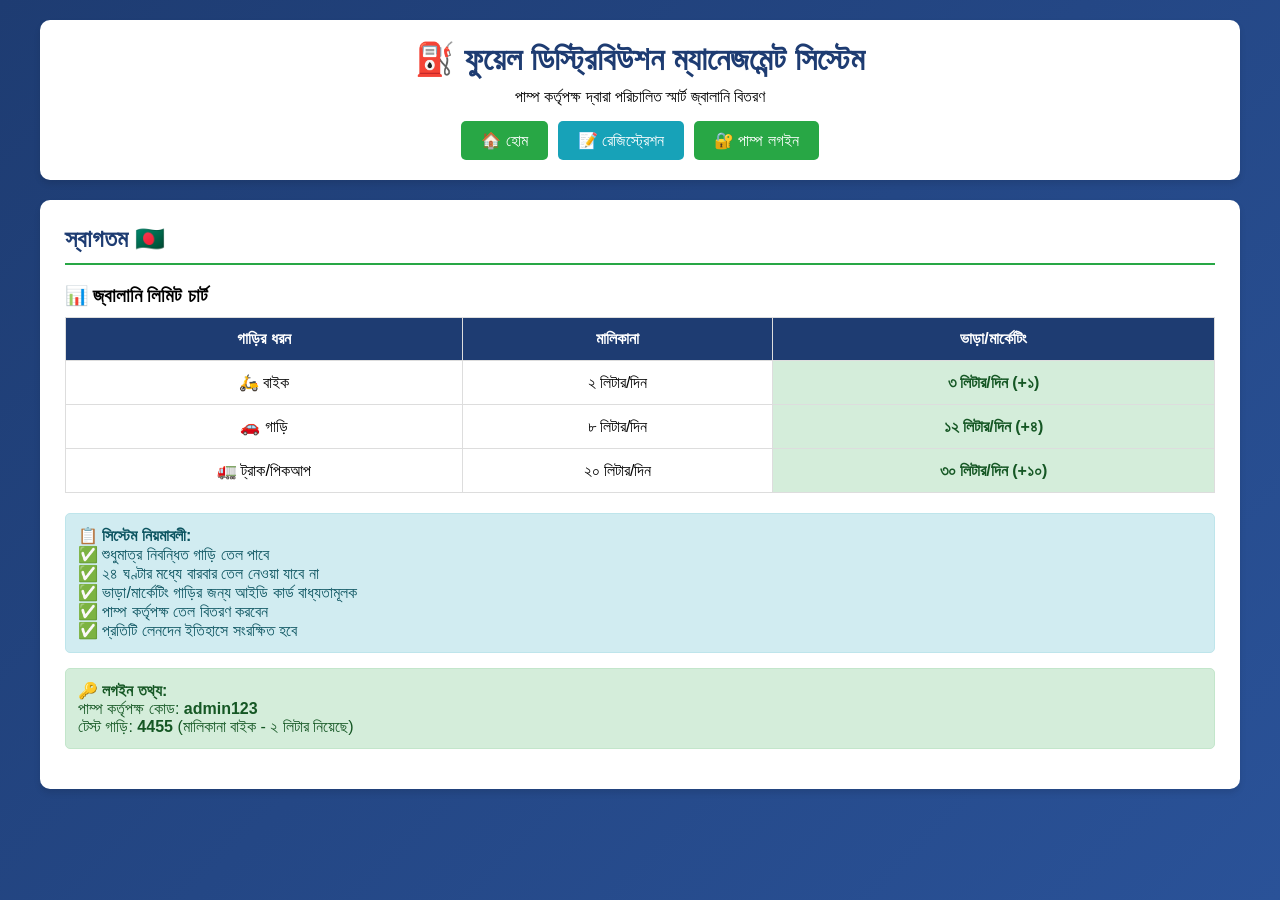
==== index.html @ 6de4d455 "Rename Index.html to index.html" ====
<!DOCTYPE html>
<html lang="bn">
<head>
    <meta charset="UTF-8">
    <meta name="viewport" content="width=device-width, initial-scale=1.0">
    <title>FDMS | ফুয়েল ডিস্ট্রিবিউশন</title>
    <link rel="stylesheet" href="style.css">
</head>
<body>
    <div class="container">
        <div class="header">
            <h1>⛽ ফুয়েল ডিস্ট্রিবিউশন ম্যানেজমেন্ট সিস্টেম</h1>
            <p>পাম্প কর্তৃপক্ষ দ্বারা পরিচালিত স্মার্ট জ্বালানি বিতরণ</p>
            <div class="nav-buttons">
                <a href="index.html" class="btn-primary">🏠 হোম</a>
                <a href="register.html" class="btn-info">📝 রেজিস্ট্রেশন</a>
                <a href="login.html" class="btn-primary">🔐 পাম্প লগইন</a>
            </div>
        </div>

        <div class="card">
            <h2>স্বাগতম 🇧🇩</h2>
            
            <div class="fuel-limit-table">
                <h3>📊 জ্বালানি লিমিট চার্ট</h3>
                <table class="limit-table">
                    <thead>
                        <tr><th>গাড়ির ধরন</th><th>মালিকানা</th><th>ভাড়া/মার্কেটিং</th></tr>
                    </thead>
                    <tbody>
                        <tr><td>🛵 বাইক</td><td>২ লিটার/দিন</td><td class="highlight">৩ লিটার/দিন (+১)</td></tr>
                        <tr><td>🚗 গাড়ি</td><td>৮ লিটার/দিন</td><td class="highlight">১২ লিটার/দিন (+৪)</td></tr>
                        <tr><td>🚛 ট্রাক/পিকআপ</td><td>২০ লিটার/দিন</td><td class="highlight">৩০ লিটার/দিন (+১০)</td></tr>
                    </tbody>
                </table>
            </div>

            <div class="alert alert-info">
                <strong>📋 সিস্টেম নিয়মাবলী:</strong><br>
                ✅ শুধুমাত্র নিবন্ধিত গাড়ি তেল পাবে<br>
                ✅ ২৪ ঘণ্টার মধ্যে বারবার তেল নেওয়া যাবে না<br>
                ✅ ভাড়া/মার্কেটিং গাড়ির জন্য আইডি কার্ড বাধ্যতামূলক<br>
                ✅ পাম্প কর্তৃপক্ষ তেল বিতরণ করবেন<br>
                ✅ প্রতিটি লেনদেন ইতিহাসে সংরক্ষিত হবে
            </div>

            <div class="alert alert-success">
                <strong>🔑 লগইন তথ্য:</strong><br>
                পাম্প কর্তৃপক্ষ কোড: <strong>admin123</strong><br>
                টেস্ট গাড়ি: <strong>4455</strong> (মালিকানা বাইক - ২ লিটার নিয়েছে)
            </div>
        </div>
    </div>
    <script src="script.js"></script>
</body>
</html>
---- style.css ----
* {
    margin: 0;
    padding: 0;
    box-sizing: border-box;
}

body {
    font-family: 'Segoe UI', Tahoma, Geneva, Verdana, sans-serif;
    background: linear-gradient(135deg, #1e3c72 0%, #2a5298 100%);
    min-height: 100vh;
    padding: 20px;
}

.container {
    max-width: 1200px;
    margin: 0 auto;
}

.header {
    background: white;
    padding: 20px;
    border-radius: 10px;
    margin-bottom: 20px;
    text-align: center;
    box-shadow: 0 4px 6px rgba(0,0,0,0.1);
}

.header h1 {
    color: #1e3c72;
    margin-bottom: 10px;
}

.nav-buttons {
    display: flex;
    gap: 10px;
    justify-content: center;
    margin-top: 15px;
    flex-wrap: wrap;
}

button, .btn-primary, .btn-info, .btn-danger {
    padding: 10px 20px;
    border: none;
    border-radius: 5px;
    cursor: pointer;
    font-size: 16px;
    transition: all 0.3s;
    text-decoration: none;
    display: inline-block;
}

.btn-primary {
    background: #28a745;
    color: white;
}

.btn-primary:hover {
    background: #218838;
    transform: translateY(-2px);
}

.btn-danger {
    background: #dc3545;
    color: white;
}

.btn-danger:hover {
    background: #c82333;
}

.btn-info {
    background: #17a2b8;
    color: white;
}

.card {
    background: white;
    border-radius: 10px;
    padding: 25px;
    margin-bottom: 20px;
    box-shadow: 0 4px 6px rgba(0,0,0,0.1);
    animation: fadeIn 0.3s;
}

@keyframes fadeIn {
    from { opacity: 0; transform: translateY(-10px); }
    to { opacity: 1; transform: translateY(0); }
}

.card h2 {
    color: #1e3c72;
    margin-bottom: 20px;
    border-bottom: 2px solid #28a745;
    padding-bottom: 10px;
}

.form-group {
    margin-bottom: 15px;
}

label {
    display: block;
    margin-bottom: 5px;
    color: #555;
    font-weight: bold;
}

input, select {
    width: 100%;
    padding: 10px;
    border: 1px solid #ddd;
    border-radius: 5px;
    font-size: 14px;
}

.alert {
    padding: 12px;
    border-radius: 5px;
    margin-bottom: 15px;
}

.alert-success {
    background: #d4edda;
    color: #155724;
    border: 1px solid #c3e6cb;
}

.alert-error {
    background: #f8d7da;
    color: #721c24;
    border: 1px solid #f5c6cb;
}

.alert-warning {
    background: #fff3cd;
    color: #856404;
    border: 1px solid #ffeeba;
}

.alert-info {
    background: #d1ecf1;
    color: #0c5460;
    border: 1px solid #bee5eb;
}

.dashboard-info {
    display: grid;
    grid-template-columns: repeat(auto-fit, minmax(280px, 1fr));
    gap: 15px;
    margin-bottom: 20px;
}

.info-box {
    background: #f8f9fa;
    padding: 15px;
    border-radius: 8px;
    border-left: 4px solid #28a745;
}

.hidden {
    display: none;
}

.transaction-item {
    background: #f8f9fa;
    padding: 15px;
    margin-bottom: 10px;
    border-radius: 8px;
    border-left: 4px solid #28a745;
    transition: all 0.3s;
}

.transaction-item:hover {
    transform: translateX(5px);
    box-shadow: 0 2px 5px rgba(0,0,0,0.1);
}

.fuel-limit-table {
    margin-bottom: 20px;
}

.limit-table {
    width: 100%;
    border-collapse: collapse;
    margin-top: 10px;
}

.limit-table th, .limit-table td {
    padding: 12px;
    text-align: center;
    border: 1px solid #ddd;
}

.limit-table th {
    background: #1e3c72;
    color: white;
}

.limit-table td.highlight {
    background: #d4edda;
    color: #155724;
    font-weight: bold;
}

.status-badge {
    display: inline-block;
    padding: 5px 10px;
    border-radius: 5px;
    font-size: 14px;
    font-weight: bold;
}

.status-allowed {
    background: #28a745;
    color: white;
}

.status-blocked {
    background: #dc3545;
    color: white;
}

@media (max-width: 768px) {
    .dashboard-info {
        grid-template-columns: 1fr;
    }
    
    .nav-buttons a, .nav-buttons button {
        width: 100%;
    }
    
    .limit-table {
        font-size: 12px;
    }
    
    .limit-table th, .limit-table td {
        padding: 8px;
    }
}
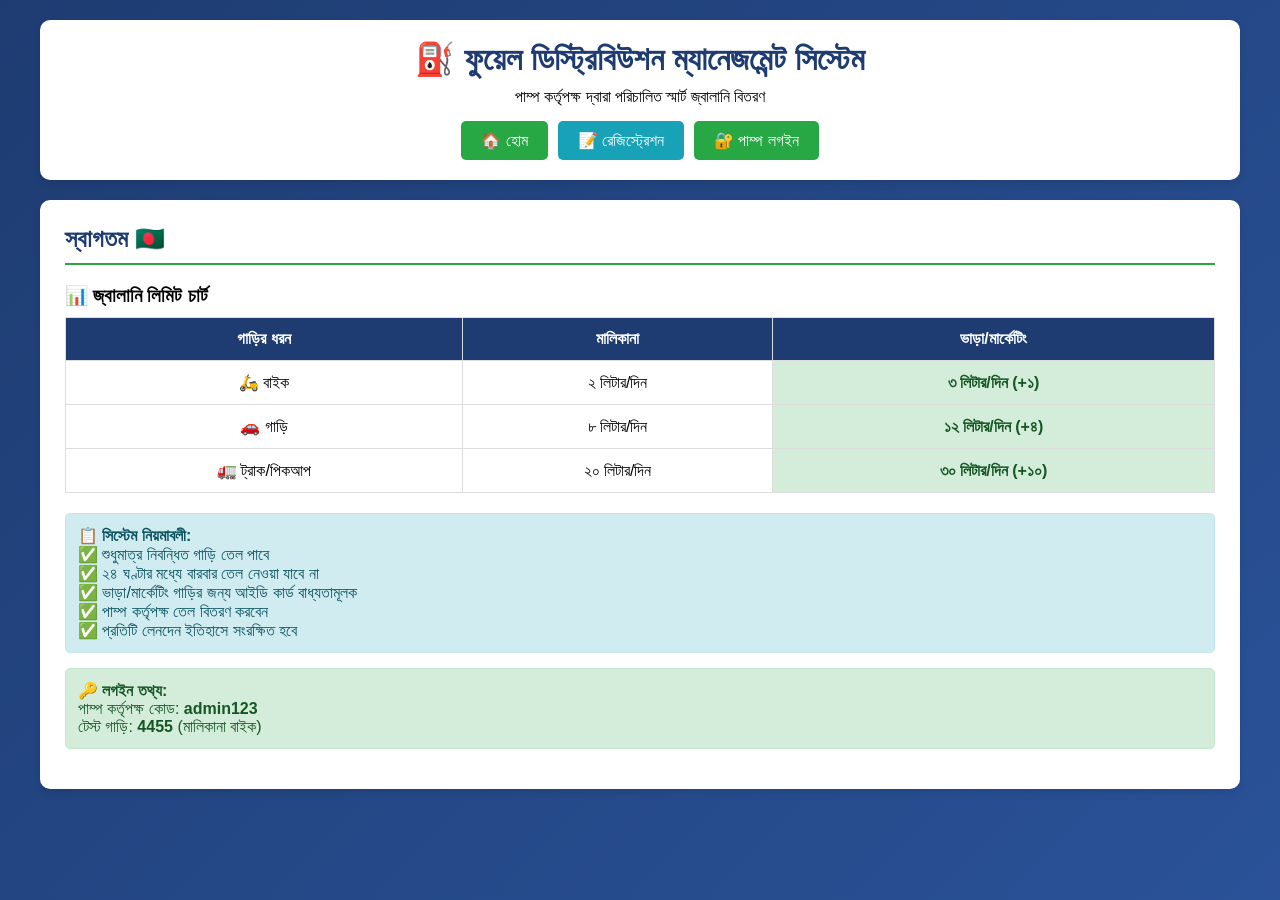
==== commit fc467376: "Update index.html" ====
--- a/index.html
+++ b/index.html
@@ -3,8 +3,285 @@
 <head>
     <meta charset="UTF-8">
     <meta name="viewport" content="width=device-width, initial-scale=1.0">
-    <title>FDMS | ফুয়েল ডিস্ট্রিবিউশন</title>
-    <link rel="stylesheet" href="style.css">
+    <title>FDMS | ফুয়েল ডিস্ট্রিবিউশন ম্যানেজমেন্ট সিস্টেম</title>
+    <style>
+        * {
+            margin: 0;
+            padding: 0;
+            box-sizing: border-box;
+        }
+
+        body {
+            font-family: 'Segoe UI', Tahoma, Geneva, Verdana, sans-serif;
+            background: linear-gradient(135deg, #1e3c72 0%, #2a5298 100%);
+            min-height: 100vh;
+            padding: 20px;
+        }
+
+        .container {
+            max-width: 1200px;
+            margin: 0 auto;
+        }
+
+        .header {
+            background: white;
+            padding: 20px;
+            border-radius: 10px;
+            margin-bottom: 20px;
+            text-align: center;
+            box-shadow: 0 4px 6px rgba(0,0,0,0.1);
+        }
+
+        .header h1 {
+            color: #1e3c72;
+            margin-bottom: 10px;
+        }
+
+        .nav-buttons {
+            display: flex;
+            gap: 10px;
+            justify-content: center;
+            margin-top: 15px;
+            flex-wrap: wrap;
+        }
+
+        button, .btn-primary, .btn-info, .btn-danger, .btn-warning {
+            padding: 10px 20px;
+            border: none;
+            border-radius: 5px;
+            cursor: pointer;
+            font-size: 16px;
+            transition: all 0.3s;
+            text-decoration: none;
+            display: inline-block;
+        }
+
+        .btn-primary {
+            background: #28a745;
+            color: white;
+        }
+
+        .btn-primary:hover {
+            background: #218838;
+            transform: translateY(-2px);
+        }
+
+        .btn-danger {
+            background: #dc3545;
+            color: white;
+        }
+
+        .btn-danger:hover {
+            background: #c82333;
+        }
+
+        .btn-info {
+            background: #17a2b8;
+            color: white;
+        }
+
+        .btn-warning {
+            background: #ffc107;
+            color: #333;
+        }
+
+        .btn-warning:hover {
+            background: #e0a800;
+        }
+
+        .card {
+            background: white;
+            border-radius: 10px;
+            padding: 25px;
+            margin-bottom: 20px;
+            box-shadow: 0 4px 6px rgba(0,0,0,0.1);
+            animation: fadeIn 0.3s;
+        }
+
+        @keyframes fadeIn {
+            from { opacity: 0; transform: translateY(-10px); }
+            to { opacity: 1; transform: translateY(0); }
+        }
+
+        .card h2 {
+            color: #1e3c72;
+            margin-bottom: 20px;
+            border-bottom: 2px solid #28a745;
+            padding-bottom: 10px;
+        }
+
+        .form-group {
+            margin-bottom: 15px;
+        }
+
+        label {
+            display: block;
+            margin-bottom: 5px;
+            color: #555;
+            font-weight: bold;
+        }
+
+        input, select {
+            width: 100%;
+            padding: 10px;
+            border: 1px solid #ddd;
+            border-radius: 5px;
+            font-size: 14px;
+        }
+
+        .alert {
+            padding: 12px;
+            border-radius: 5px;
+            margin-bottom: 15px;
+        }
+
+        .alert-success {
+            background: #d4edda;
+            color: #155724;
+            border: 1px solid #c3e6cb;
+        }
+
+        .alert-error {
+            background: #f8d7da;
+            color: #721c24;
+            border: 1px solid #f5c6cb;
+        }
+
+        .alert-warning {
+            background: #fff3cd;
+            color: #856404;
+            border: 1px solid #ffeeba;
+        }
+
+        .alert-info {
+            background: #d1ecf1;
+            color: #0c5460;
+            border: 1px solid #bee5eb;
+        }
+
+        .dashboard-info {
+            display: grid;
+            grid-template-columns: repeat(auto-fit, minmax(280px, 1fr));
+            gap: 15px;
+            margin-bottom: 20px;
+        }
+
+        .info-box {
+            background: #f8f9fa;
+            padding: 15px;
+            border-radius: 8px;
+            border-left: 4px solid #28a745;
+        }
+
+        .fuel-stock-box {
+            background: linear-gradient(135deg, #1e3c72 0%, #2a5298 100%);
+            color: white;
+            padding: 20px;
+            border-radius: 10px;
+            text-align: center;
+            margin-bottom: 20px;
+        }
+
+        .fuel-stock-box h3 {
+            margin-bottom: 10px;
+        }
+
+        .fuel-stock-amount {
+            font-size: 48px;
+            font-weight: bold;
+            margin: 10px 0;
+        }
+
+        .hidden {
+            display: none;
+        }
+
+        .transaction-item {
+            background: #f8f9fa;
+            padding: 15px;
+            margin-bottom: 10px;
+            border-radius: 8px;
+            border-left: 4px solid #28a745;
+            transition: all 0.3s;
+        }
+
+        .transaction-item:hover {
+            transform: translateX(5px);
+            box-shadow: 0 2px 5px rgba(0,0,0,0.1);
+        }
+
+        .fuel-limit-table {
+            margin-bottom: 20px;
+        }
+
+        .limit-table {
+            width: 100%;
+            border-collapse: collapse;
+            margin-top: 10px;
+        }
+
+        .limit-table th, .limit-table td {
+            padding: 12px;
+            text-align: center;
+            border: 1px solid #ddd;
+        }
+
+        .limit-table th {
+            background: #1e3c72;
+            color: white;
+        }
+
+        .limit-table td.highlight {
+            background: #d4edda;
+            color: #155724;
+            font-weight: bold;
+        }
+
+        .status-badge {
+            display: inline-block;
+            padding: 5px 10px;
+            border-radius: 5px;
+            font-size: 14px;
+            font-weight: bold;
+        }
+
+        .status-allowed {
+            background: #28a745;
+            color: white;
+        }
+
+        .status-blocked {
+            background: #dc3545;
+            color: white;
+        }
+
+        .status-warning {
+            background: #ffc107;
+            color: #333;
+        }
+
+        @media (max-width: 768px) {
+            .dashboard-info {
+                grid-template-columns: 1fr;
+            }
+            
+            .nav-buttons button, .nav-buttons a {
+                width: 100%;
+            }
+            
+            .limit-table {
+                font-size: 12px;
+            }
+            
+            .limit-table th, .limit-table td {
+                padding: 8px;
+            }
+            
+            .fuel-stock-amount {
+                font-size: 32px;
+            }
+        }
+    </style>
 </head>
 <body>
     <div class="container">
@@ -12,13 +289,14 @@
             <h1>⛽ ফুয়েল ডিস্ট্রিবিউশন ম্যানেজমেন্ট সিস্টেম</h1>
             <p>পাম্প কর্তৃপক্ষ দ্বারা পরিচালিত স্মার্ট জ্বালানি বিতরণ</p>
             <div class="nav-buttons">
-                <a href="index.html" class="btn-primary">🏠 হোম</a>
-                <a href="register.html" class="btn-info">📝 রেজিস্ট্রেশন</a>
-                <a href="login.html" class="btn-primary">🔐 পাম্প লগইন</a>
+                <button onclick="showSection('home')" class="btn-primary">🏠 হোম</button>
+                <button onclick="showSection('register')" class="btn-info">📝 রেজিস্ট্রেশন</button>
+                <button onclick="showSection('login')" class="btn-primary">🔐 পাম্প লগইন</button>
             </div>
         </div>
 
-        <div class="card">
+        <!-- হোম সেকশন -->
+        <div id="homeSection" class="card">
             <h2>স্বাগতম 🇧🇩</h2>
             
             <div class="fuel-limit-table">
@@ -47,10 +325,606 @@
             <div class="alert alert-success">
                 <strong>🔑 লগইন তথ্য:</strong><br>
                 পাম্প কর্তৃপক্ষ কোড: <strong>admin123</strong><br>
-                টেস্ট গাড়ি: <strong>4455</strong> (মালিকানা বাইক - ২ লিটার নিয়েছে)
+                টেস্ট গাড়ি: <strong>4455</strong> (মালিকানা বাইক)
             </div>
         </div>
+
+        <!-- রেজিস্ট্রেশন সেকশন -->
+        <div id="registerSection" class="card hidden">
+            <h2>📝 নতুন গাড়ি রেজিস্ট্রেশন</h2>
+            <form id="registerForm">
+                <div class="form-group">
+                    <label>পূর্ণ নাম *</label>
+                    <input type="text" id="fullName" required>
+                </div>
+                
+                <div class="form-group">
+                    <label>NID নম্বর *</label>
+                    <input type="text" id="nid" required>
+                </div>
+                
+                <div class="form-group">
+                    <label>গাড়ির নম্বর *</label>
+                    <input type="text" id="vehicleNo" required placeholder="যেমন: 4455 বা ঢাকা-১১-১২৩৪">
+                </div>
+                
+                <div class="form-group">
+                    <label>গাড়ির ধরন *</label>
+                    <select id="vehicleType" required>
+                        <option value="">-- সিলেক্ট করুন --</option>
+                        <option value="bike">🛵 বাইক</option>
+                        <option value="car">🚗 গাড়ি</option>
+                        <option value="truck">🚛 ট্রাক/পিকআপ</option>
+                    </select>
+                </div>
+                
+                <div class="form-group">
+                    <label>গাড়ির মালিকানা ধরন *</label>
+                    <select id="ownershipType" required onchange="toggleIdCardUpload()">
+                        <option value="">-- সিলেক্ট করুন --</option>
+                        <option value="private">🏠 মালিকানা গাড়ি</option>
+                        <option value="rental_marketing">🚕 ভাড়া/মার্কেটিং গাড়ি</option>
+                    </select>
+                </div>
+                
+                <div id="idCardSection" class="hidden">
+                    <div class="form-group">
+                        <label>🆔 চাকরি আইডি কার্ড নম্বর *</label>
+                        <input type="text" id="idCardNumber" placeholder="যেমন: RID-123456">
+                    </div>
+                    <div class="form-group">
+                        <label>🏢 কোম্পানির নাম *</label>
+                        <input type="text" id="companyName" placeholder="যেমন: Uber, Pathao, Foodpanda">
+                    </div>
+                </div>
+                
+                <div class="form-group">
+                    <label>📞 মোবাইল নম্বর *</label>
+                    <input type="tel" id="mobile" required>
+                </div>
+                
+                <button type="submit" class="btn-primary">✅ রেজিস্ট্রেশন করুন</button>
+            </form>
+            <div id="registerMessage"></div>
+        </div>
+
+        <!-- লগইন সেকশন -->
+        <div id="loginSection" class="card hidden">
+            <h2>🔐 পাম্প কর্তৃপক্ষ লগইন</h2>
+            
+            <div class="form-group">
+                <label>পাম্প কোড</label>
+                <input type="password" id="adminCode" placeholder="পাম্প কোড লিখুন">
+            </div>
+            
+            <button onclick="handleLogin()" class="btn-primary">🔓 লগইন করুন</button>
+            <div id="loginMessage"></div>
+            
+            <div class="alert alert-info" style="margin-top: 20px;">
+                <strong>ℹ️ পাম্প কোড:</strong> <strong style="font-size: 20px;">admin123</strong>
+            </div>
+        </div>
+
+        <!-- পাম্প ড্যাশবোর্ড সেকশন -->
+        <div id="dashboardSection" class="card hidden">
+            <h2>👨‍💼 পাম্প কর্তৃপক্ষ ড্যাশবোর্ড</h2>
+            
+            <!-- তেলের স্টক দেখানোর অংশ -->
+            <div class="fuel-stock-box">
+                <h3>⛽ পাম্পে মজুত তেল</h3>
+                <div class="fuel-stock-amount" id="fuelStockAmount">0</div>
+                <p>লিটার</p>
+                <div id="stockWarning"></div>
+            </div>
+            
+            <!-- তেল ইনপুট দেওয়ার অংশ -->
+            <div class="card" style="margin-bottom: 20px;">
+                <h3>➕ পাম্পে তেল যোগ করুন</h3>
+                <div class="form-group">
+                    <label>তেলের পরিমাণ (লিটার):</label>
+                    <input type="number" id="addFuelAmount" placeholder="যেমন: 5000" step="100">
+                    <button onclick="addFuelStock()" class="btn-primary" style="margin-top: 10px; width: 100%;">✅ তেল যোগ করুন</button>
+                </div>
+                <div id="addFuelMessage"></div>
+            </div>
+            
+            <div class="form-group">
+                <label>🔍 গাড়ির নম্বর লিখুন:</label>
+                <input type="text" id="searchVehicle" placeholder="যেমন: 4455">
+                <button onclick="searchVehicle()" class="btn-primary" style="margin-top: 10px; width: 100%;">🔍 সার্চ করুন</button>
+            </div>
+            <div id="vehicleInfo"></div>
+            <div id="fuelRequestResult"></div>
+            
+            <div style="margin-top: 30px;">
+                <h3>📜 সকল লেনদেনের ইতিহাস</h3>
+                <div id="allTransactions" style="max-height: 400px; overflow-y: auto; margin-top: 15px;"></div>
+            </div>
+            
+            <button onclick="logout()" class="btn-danger" style="margin-top: 20px; width: 100%;">🚪 লগআউট</button>
+        </div>
     </div>
-    <script src="script.js"></script>
+
+    <script>
+        // ============ ফুয়েল লিমিট কনফিগারেশন ============
+        const FUEL_LIMITS = {
+            private: {
+                bike: 2,
+                car: 8,
+                truck: 20
+            },
+            rental_marketing: {
+                bike: 3,
+                car: 12,
+                truck: 30
+            }
+        };
+
+        const VEHICLE_NAMES = {
+            bike: 'বাইক',
+            car: 'গাড়ি',
+            truck: 'ট্রাক/পিকআপ'
+        };
+
+        // ============ গ্লোবাল ভেরিয়েবল ============
+        let users = [];
+        let transactions = [];
+        let fuelStock = 0;  // পাম্পের মজুত তেল (০ থেকে শুরু)
+
+        // ============ ডাটা লোড ও সেভ ============
+        function loadData() {
+            const storedUsers = localStorage.getItem('fdms_users_final_v7');
+            const storedTransactions = localStorage.getItem('fdms_transactions_final_v7');
+            const storedFuelStock = localStorage.getItem('fdms_fuel_stock_v7');
+            
+            if (storedUsers) {
+                users = JSON.parse(storedUsers);
+            } else {
+                // ডেমো ইউজার 4455 - এখনো তেল নেয়নি (lastFuelTime = null)
+                users = [{
+                    id: 1,
+                    fullName: 'মোঃ রহিম উদ্দিন',
+                    nid: '1234567890',
+                    vehicleNo: '4455',
+                    vehicleType: 'bike',
+                    ownershipType: 'private',
+                    mobile: '01712345678',
+                    idCardNumber: null,
+                    companyName: null,
+                    registrationDate: new Date().toISOString(),
+                    lastFuelTime: null,  // এখনো তেল নেয়নি
+                    lastFuelAmount: 0,
+                    totalFuelTaken: 0,
+                    isVerified: true
+                }];
+                localStorage.setItem('fdms_users_final_v7', JSON.stringify(users));
+            }
+            
+            if (storedTransactions) {
+                transactions = JSON.parse(storedTransactions);
+            } else {
+                transactions = [];  // খালি ট্রানজেকশন
+                localStorage.setItem('fdms_transactions_final_v7', JSON.stringify(transactions));
+            }
+            
+            if (storedFuelStock) {
+                fuelStock = parseFloat(storedFuelStock);
+            } else {
+                fuelStock = 0; // ০ লিটার থেকে শুরু
+                localStorage.setItem('fdms_fuel_stock_v7', fuelStock);
+            }
+        }
+
+        function saveUsers() {
+            localStorage.setItem('fdms_users_final_v7', JSON.stringify(users));
+        }
+
+        function saveTransactions() {
+            localStorage.setItem('fdms_transactions_final_v7', JSON.stringify(transactions));
+        }
+
+        function saveFuelStock() {
+            localStorage.setItem('fdms_fuel_stock_v7', fuelStock);
+        }
+
+        // ============ স্টক আপডেট ও দেখানো ============
+        function updateFuelStockDisplay() {
+            const stockElement = document.getElementById('fuelStockAmount');
+            const warningElement = document.getElementById('stockWarning');
+            
+            if (stockElement) {
+                stockElement.textContent = fuelStock.toLocaleString();
+            }
+            
+            if (warningElement) {
+                if (fuelStock <= 0) {
+                    warningElement.innerHTML = '<div class="alert alert-danger">⚠️ সতর্কতা: পাম্পে তেল নেই! দয়া করে তেল যোগ করুন।</div>';
+                } else if (fuelStock < 500) {
+                    warningElement.innerHTML = '<div class="alert alert-danger">⚠️ সতর্কতা: তেলের মজুত কমছে! দ্রুত তেল যোগ করুন।</div>';
+                } else if (fuelStock < 1000) {
+                    warningElement.innerHTML = '<div class="alert alert-warning">⚠️ সতর্কতা: তেলের মজুত ১০০০ লিটারের নিচে!</div>';
+                } else {
+                    warningElement.innerHTML = '';
+                }
+            }
+        }
+
+        // ============ তেল যোগ করা ============
+        function addFuelStock() {
+            const addAmount = parseFloat(document.getElementById('addFuelAmount').value);
+            const messageDiv = document.getElementById('addFuelMessage');
+            
+            if (isNaN(addAmount) || addAmount <= 0) {
+                messageDiv.innerHTML = '<div class="alert alert-error">❌ সঠিক পরিমাণ লিখুন! (১ লিটারের বেশি)</div>';
+                setTimeout(() => { messageDiv.innerHTML = ''; }, 2000);
+                return;
+            }
+            
+            fuelStock += addAmount;
+            saveFuelStock();
+            updateFuelStockDisplay();
+            
+            // ট্রানজেকশন হিসেবে সেভ করা
+            const transaction = {
+                id: Date.now(),
+                vehicleNo: 'স্টক',
+                ownerName: 'পাম্প এডমিন',
+                amount: addAmount,
+                dateTime: new Date().toISOString(),
+                operator: 'তেল যোগ করা হয়েছে'
+            };
+            transactions.push(transaction);
+            saveTransactions();
+            
+            messageDiv.innerHTML = `<div class="alert alert-success">✅ ${addAmount} লিটার তেল পাম্পে যোগ করা হয়েছে! মোট মজুত: ${fuelStock.toLocaleString()} লিটার</div>`;
+            document.getElementById('addFuelAmount').value = '';
+            
+            setTimeout(() => { messageDiv.innerHTML = ''; }, 3000);
+            loadAllTransactions();
+        }
+
+        // ============ সেকশন শো করা ============
+        function showSection(section) {
+            document.getElementById('homeSection').classList.add('hidden');
+            document.getElementById('registerSection').classList.add('hidden');
+            document.getElementById('loginSection').classList.add('hidden');
+            document.getElementById('dashboardSection').classList.add('hidden');
+            
+            document.getElementById(section + 'Section').classList.remove('hidden');
+        }
+
+        // ============ রেজিস্ট্রেশন ============
+        document.getElementById('registerForm').addEventListener('submit', function(e) {
+            e.preventDefault();
+            
+            const fullName = document.getElementById('fullName').value;
+            const nid = document.getElementById('nid').value;
+            const vehicleNo = document.getElementById('vehicleNo').value.toUpperCase();
+            const vehicleType = document.getElementById('vehicleType').value;
+            const ownershipType = document.getElementById('ownershipType').value;
+            const mobile = document.getElementById('mobile').value;
+            
+            let idCardNumber = null;
+            let companyName = null;
+            
+            if (ownershipType === 'rental_marketing') {
+                idCardNumber = document.getElementById('idCardNumber').value;
+                companyName = document.getElementById('companyName').value;
+                
+                if (!idCardNumber) {
+                    document.getElementById('registerMessage').innerHTML = '<div class="alert alert-error">❌ আইডি কার্ড নম্বর প্রয়োজন!</div>';
+                    return;
+                }
+                if (!companyName) {
+                    document.getElementById('registerMessage').innerHTML = '<div class="alert alert-error">❌ কোম্পানির নাম প্রয়োজন!</div>';
+                    return;
+                }
+            }
+            
+            if (users.find(u => u.nid === nid)) {
+                document.getElementById('registerMessage').innerHTML = '<div class="alert alert-error">❌ এই NID দিয়ে আগে রেজিস্ট্রেশন আছে!</div>';
+                return;
+            }
+            
+            if (users.find(u => u.vehicleNo === vehicleNo)) {
+                document.getElementById('registerMessage').innerHTML = '<div class="alert alert-error">❌ এই গাড়ির নম্বর আগে রেজিস্ট্রেশন করা আছে!</div>';
+                return;
+            }
+            
+            const newUser = {
+                id: Date.now(),
+                fullName, nid, vehicleNo, vehicleType, ownershipType, mobile,
+                idCardNumber, companyName,
+                registrationDate: new Date().toISOString(),
+                lastFuelTime: null, lastFuelAmount: 0, totalFuelTaken: 0,
+                isVerified: ownershipType === 'private'
+            };
+            
+            users.push(newUser);
+            saveUsers();
+            
+            document.getElementById('registerForm').reset();
+            document.getElementById('idCardSection').classList.add('hidden');
+            document.getElementById('registerMessage').innerHTML = '<div class="alert alert-success">✅ রেজিস্ট্রেশন সফল! পাম্প এডমিন লগইন করে তেল দিতে পারেন।</div>';
+            
+            setTimeout(() => {
+                document.getElementById('registerMessage').innerHTML = '';
+            }, 3000);
+        });
+
+        // ============ লগইন ============
+        function handleLogin() {
+            const adminCode = document.getElementById('adminCode').value;
+            
+            if (adminCode === 'admin123') {
+                showSection('dashboard');
+                updateFuelStockDisplay();
+                loadAllTransactions();
+                document.getElementById('loginMessage').innerHTML = '';
+            } else {
+                document.getElementById('loginMessage').innerHTML = '<div class="alert alert-error">❌ ভুল পাম্প কোড!</div>';
+            }
+        }
+
+        // ============ সার্চ গাড়ি ============
+        function searchVehicle() {
+            const vehicleNo = document.getElementById('searchVehicle').value.toUpperCase();
+            const user = users.find(u => u.vehicleNo === vehicleNo);
+            const vehicleInfoDiv = document.getElementById('vehicleInfo');
+            
+            if (!user) {
+                vehicleInfoDiv.innerHTML = '<div class="alert alert-error">❌ গাড়ির নম্বর পাওয়া যায়নি! প্রথমে রেজিস্ট্রেশন করুন।</div>';
+                return;
+            }
+            
+            const lastFuel = user.lastFuelTime ? new Date(user.lastFuelTime) : null;
+            const now = new Date();
+            const hoursSinceLastFuel = lastFuel ? (now - lastFuel) / (1000 * 60 * 60) : 24;
+            const canTakeFuel = !lastFuel || hoursSinceLastFuel >= 24;
+            const limit = FUEL_LIMITS[user.ownershipType][user.vehicleType];
+            
+            let statusBadge = '';
+            let statusMessage = '';
+            
+            if (!canTakeFuel && lastFuel) {
+                const nextAvailable = new Date(lastFuel.getTime() + 24 * 60 * 60 * 1000);
+                const remainingHours = Math.floor((nextAvailable - now) / (1000 * 60 * 60));
+                const remainingMinutes = Math.floor(((nextAvailable - now) % (1000 * 60 * 60)) / (1000 * 60));
+                statusBadge = '<span class="status-badge status-blocked">⛔ তেল দেওয়া যাবে না</span>';
+                statusMessage = `<div class="alert alert-warning">
+                    <strong>⚠️ ২৪ ঘণ্টা পূর্ণ হয়নি!</strong><br>
+                    সর্বশেষ তেল নেওয়া: ${lastFuel.toLocaleString()}<br>
+                    পরবর্তী সময়: ${nextAvailable.toLocaleString()}<br>
+                    বাকি সময়: ${remainingHours} ঘন্টা ${remainingMinutes} মিনিট
+                </div>`;
+            } else {
+                statusBadge = '<span class="status-badge status-allowed">✅ তেল দেওয়া যাবে</span>';
+                statusMessage = `<div class="alert alert-success">
+                    <strong>✅ এই গাড়িটি তেল নিতে পারবে!</strong><br>
+                    দৈনিক লিমিট: ${limit} লিটার
+                </div>`;
+            }
+            
+            let verificationStatus = '';
+            if (user.ownershipType === 'rental_marketing' && !user.isVerified) {
+                verificationStatus = `
+                    <div class="alert alert-warning">
+                        ⚠️ এই গাড়িটি এখনও ভেরিফাইড নয়! 
+                        <button onclick="verifyVehicle('${user.vehicleNo}')" class="btn-primary" style="margin-left: 10px;">✅ ভেরিফাই করুন</button>
+                    </div>
+                `;
+            }
+            
+            let ownershipInfo = '';
+            if (user.ownershipType === 'rental_marketing') {
+                const extraLimit = limit - FUEL_LIMITS.private[user.vehicleType];
+                ownershipInfo = `
+                    <br><strong>🚕 ধরন:</strong> ভাড়া/মার্কেটিং 
+                    <span class="status-badge status-allowed">+${extraLimit} লিটার বেশি</span><br>
+                    <strong>🆔 আইডি কার্ড:</strong> ${user.idCardNumber || 'N/A'}<br>
+                    <strong>🏢 কোম্পানি:</strong> ${user.companyName || 'N/A'}
+                `;
+            } else {
+                ownershipInfo = `<br><strong>🏠 ধরন:</strong> মালিকানা গাড়ি`;
+            }
+            
+            let stockWarning = '';
+            if (fuelStock <= 0) {
+                stockWarning = '<div class="alert alert-danger">⚠️ পাম্পে তেল নেই! আগে তেল যোগ করুন।</div>';
+            } else if (fuelStock < limit) {
+                stockWarning = `<div class="alert alert-warning">⚠️ পাম্পে পর্যাপ্ত তেল নেই! মজুত আছে: ${fuelStock} লিটার</div>`;
+            }
+            
+            let html = `
+                <div class="dashboard-info">
+                    <div class="info-box">
+                        <strong>👤 মালিকের নাম:</strong> ${user.fullName}<br>
+                        <strong>🚗 গাড়ির নম্বর:</strong> ${user.vehicleNo}<br>
+                        <strong>🚙 গাড়ির ধরন:</strong> ${VEHICLE_NAMES[user.vehicleType]}${ownershipInfo}<br>
+                        <strong>📞 মোবাইল:</strong> ${user.mobile}<br>
+                        <strong>📊 মোট তেল গ্রহণ:</strong> ${user.totalFuelTaken || 0} লিটার
+                    </div>
+                    <div class="info-box">
+                        <strong>⛽ দৈনিক লিমিট:</strong> ${limit} লিটার/দিন<br>
+                        <strong>📅 শেষ তেল গ্রহণ:</strong> ${lastFuel ? lastFuel.toLocaleString() : 'কখনো নেয়নি'}<br>
+                        <strong>⛽ শেষ পরিমাণ:</strong> ${user.lastFuelAmount || 0} লিটার<br>
+                        <strong>${statusBadge}</strong>
+                    </div>
+                </div>
+                ${verificationStatus}
+                ${statusMessage}
+                ${stockWarning}
+            `;
+            
+            if (canTakeFuel && (user.ownershipType === 'private' || user.isVerified) && fuelStock > 0) {
+                html += `
+                    <div class="form-group" style="margin-top: 20px; border-top: 2px solid #28a745; padding-top: 20px;">
+                        <label style="font-size: 18px; font-weight: bold;">⛽ তেল বিতরণ করুন</label>
+                        <label>পরিমাণ (লিটার):</label>
+                        <input type="number" id="fuelAmount_${user.vehicleNo}" min="1" max="${Math.min(limit, fuelStock)}" step="0.5" value="${Math.min(limit, fuelStock)}">
+                        <button onclick="dispenseFuel('${user.vehicleNo}')" class="btn-primary" style="margin-top: 10px; width: 100%;">✅ তেল বিতরণ করুন</button>
+                    </div>
+                `;
+            } else if (canTakeFuel && (user.ownershipType === 'private' || user.isVerified) && fuelStock <= 0) {
+                html += '<div class="alert alert-danger" style="margin-top: 20px;">⚠️ পাম্পে তেল নেই! প্লিজ আগে তেল যোগ করুন।</div>';
+            } else if (canTakeFuel && user.ownershipType === 'rental_marketing' && !user.isVerified) {
+                html += '<div class="alert alert-warning" style="margin-top: 20px;">⚠️ ভেরিফিকেশন প্রয়োজন! উপরে ভেরিফাই বাটনে ক্লিক করুন।</div>';
+            }
+            
+            vehicleInfoDiv.innerHTML = html;
+        }
+
+        // ============ গাড়ি ভেরিফাই ============
+        function verifyVehicle(vehicleNo) {
+            const userIndex = users.findIndex(u => u.vehicleNo === vehicleNo);
+            if (userIndex !== -1) {
+                users[userIndex].isVerified = true;
+                saveUsers();
+                const resultDiv = document.getElementById('fuelRequestResult');
+                resultDiv.innerHTML = '<div class="alert alert-success">✅ গাড়িটি ভেরিফাইড করা হয়েছে! এখন তেল দিতে পারবেন。</div>';
+                setTimeout(() => {
+                    resultDiv.innerHTML = '';
+                    searchVehicle();
+                }, 1500);
+            }
+        }
+
+        // ============ তেল বিতরণ (স্টক থেকে কমবে) ============
+        function dispenseFuel(vehicleNo) {
+            const fuelInput = document.getElementById(`fuelAmount_${vehicleNo}`);
+            if (!fuelInput) return;
+            
+            const amount = parseFloat(fuelInput.value);
+            const userIndex = users.findIndex(u => u.vehicleNo === vehicleNo);
+            const resultDiv = document.getElementById('fuelRequestResult');
+            
+            if (userIndex === -1) {
+                resultDiv.innerHTML = '<div class="alert alert-error">❌ গাড়ি পাওয়া যায়নি!</div>';
+                return;
+            }
+            
+            const user = users[userIndex];
+            const limit = FUEL_LIMITS[user.ownershipType][user.vehicleType];
+            const lastFuel = user.lastFuelTime ? new Date(user.lastFuelTime) : null;
+            
+            // স্টক চেক
+            if (fuelStock < amount) {
+                resultDiv.innerHTML = `<div class="alert alert-error">❌ পাম্পে পর্যাপ্ত তেল নেই! মজুত আছে: ${fuelStock.toLocaleString()} লিটার</div>`;
+                setTimeout(() => { resultDiv.innerHTML = ''; }, 3000);
+                return;
+            }
+            
+            // ২৪ ঘণ্টা চেক
+            if (lastFuel && (new Date() - lastFuel) < 24 * 60 * 60 * 1000) {
+                const nextAvailable = new Date(lastFuel.getTime() + 24 * 60 * 60 * 1000);
+                resultDiv.innerHTML = `<div class="alert alert-error">❌ ২৪ ঘণ্টার মধ্যে তেল দেওয়া সম্ভব নয়!<br>পরবর্তী সময়: ${nextAvailable.toLocaleString()}</div>`;
+                return;
+            }
+            
+            // লিমিট চেক
+            if (isNaN(amount) || amount < 1 || amount > limit) {
+                resultDiv.innerHTML = `<div class="alert alert-error">❌ ১ থেকে ${limit} লিটার পর্যন্ত দিতে পারবেন!</div>`;
+                return;
+            }
+            
+            // ইউজার আপডেট
+            users[userIndex].lastFuelTime = new Date().toISOString();
+            users[userIndex].lastFuelAmount = amount;
+            users[userIndex].totalFuelTaken = (users[userIndex].totalFuelTaken || 0) + amount;
+            saveUsers();
+            
+            // স্টক থেকে তেল কমানো
+            fuelStock -= amount;
+            saveFuelStock();
+            updateFuelStockDisplay();
+            
+            // ট্রানজেকশন সেভ
+            const transaction = {
+                id: Date.now(),
+                vehicleNo: user.vehicleNo,
+                ownerName: user.fullName,
+                amount: amount,
+                dateTime: new Date().toISOString(),
+                operator: 'পাম্প এডমিন'
+            };
+            transactions.push(transaction);
+            saveTransactions();
+            
+            resultDiv.innerHTML = `<div class="alert alert-success">✅ ${amount} লিটার তেল বিতরণ করা হয়েছে!<br>📅 সময়: ${new Date().toLocaleString()}<br>🚗 গাড়ি: ${user.vehicleNo}<br>⛽ বর্তমান মজুত: ${fuelStock.toLocaleString()} লিটার</div>`;
+            
+            setTimeout(() => {
+                searchVehicle();
+                loadAllTransactions();
+                setTimeout(() => {
+                    resultDiv.innerHTML = '';
+                }, 3000);
+            }, 1000);
+        }
+
+        // ============ সকল লেনদেন দেখানো ============
+        function loadAllTransactions() {
+            const transactionsDiv = document.getElementById('allTransactions');
+            if (!transactionsDiv) return;
+            
+            if (transactions.length === 0) {
+                transactionsDiv.innerHTML = '<div class="alert alert-info">📊 এখনো কোন লেনদেন হয়নি।</div>';
+                return;
+            }
+            
+            let html = '';
+            transactions.slice().reverse().forEach(t => {
+                const date = new Date(t.dateTime);
+                let icon = '✅';
+                if (t.vehicleNo === 'স্টক') {
+                    icon = '➕';
+                }
+                html += `
+                    <div class="transaction-item">
+                        <div style="display: flex; justify-content: space-between; align-items: center;">
+                            <div>
+                                <strong>${icon} ${t.vehicleNo}</strong> - ${t.ownerName}<br>
+                                <small>📅 ${date.toLocaleDateString('bn-BD')} | ⏰ ${date.toLocaleTimeString('bn-BD')}</small><br>
+                                <small>⛽ ${t.amount} লিটার | 👨‍💼 ${t.operator}</small>
+                            </div>
+                            <div style="font-size: 20px;">${icon}</div>
+                        </div>
+                    </div>
+                `;
+            });
+            transactionsDiv.innerHTML = html;
+        }
+
+        // ============ টগল ফাংশন ============
+        function toggleIdCardUpload() {
+            const ownershipType = document.getElementById('ownershipType').value;
+            const idCardSection = document.getElementById('idCardSection');
+            if (ownershipType === 'rental_marketing') {
+                idCardSection.classList.remove('hidden');
+            } else {
+                idCardSection.classList.add('hidden');
+            }
+        }
+
+        // ============ লগআউট ============
+        function logout() {
+            showSection('home');
+            document.getElementById('searchVehicle').value = '';
+            document.getElementById('vehicleInfo').innerHTML = '';
+            document.getElementById('fuelRequestResult').innerHTML = '';
+        }
+
+        // ============ স্টার্টআপ ============
+        loadData();
+        
+        // গ্লোবাল ফাংশন এক্সপোর্ট
+        window.showSection = showSection;
+        window.handleLogin = handleLogin;
+        window.searchVehicle = searchVehicle;
+        window.verifyVehicle = verifyVehicle;
+        window.dispenseFuel = dispenseFuel;
+        window.logout = logout;
+        window.toggleIdCardUpload = toggleIdCardUpload;
+        window.addFuelStock = addFuelStock;
+    </script>
 </body>
 </html>
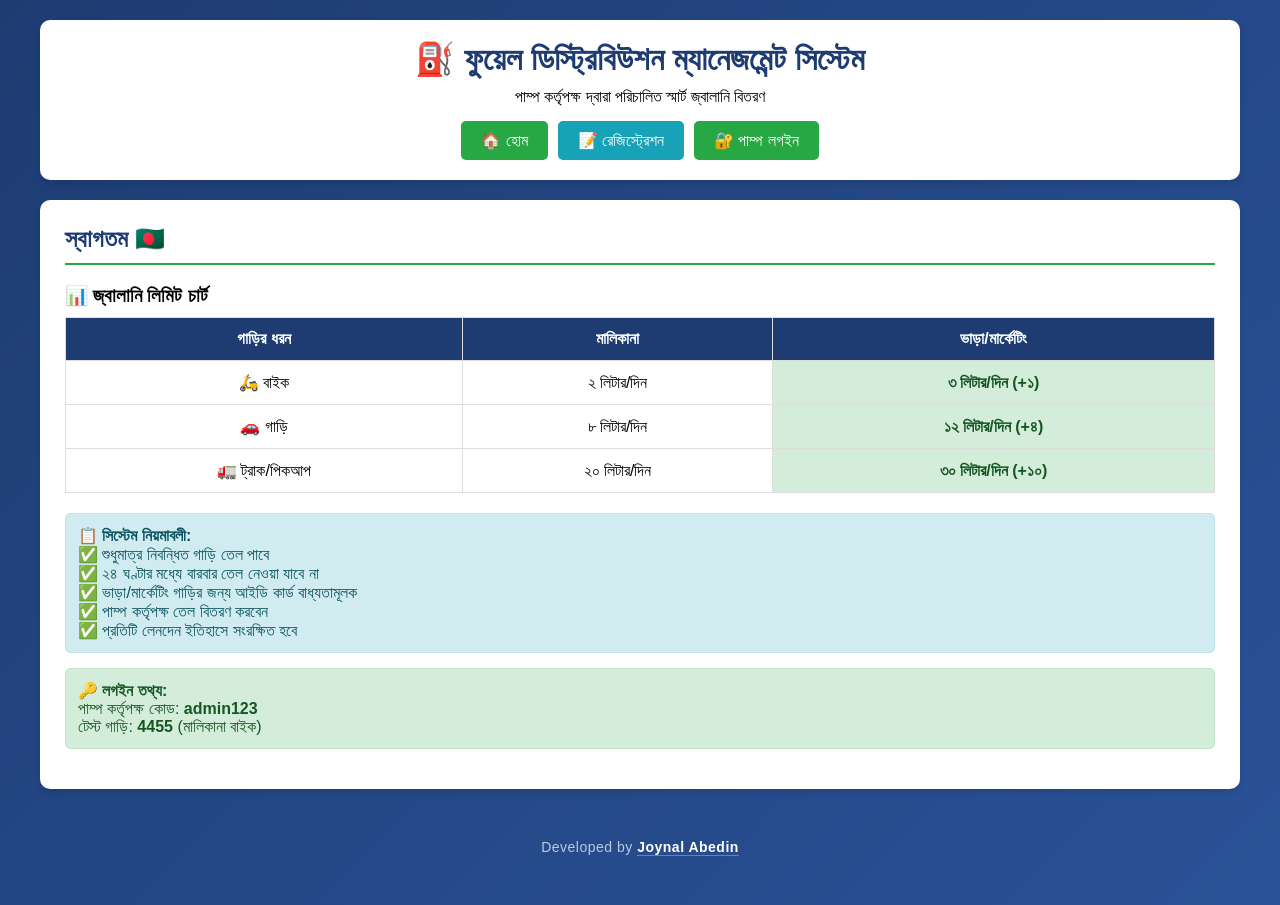
==== commit 5ebee53b: "Update index.html" ====
--- a/index.html
+++ b/index.html
@@ -926,5 +926,16 @@
         window.toggleIdCardUpload = toggleIdCardUpload;
         window.addFuelStock = addFuelStock;
     </script>
+    <footer style="padding: 30px; text-align: center; font-family: 'Segoe UI', Arial, sans-serif; background-color: transparent;">
+    <p style="margin: 0; color: rgba(255, 255, 255, 0.7); font-size: 14px; letter-spacing: 0.5px;">
+        Developed by 
+        <a href="https://joynalar69.github.io/Portfolio/" 
+           style="color: #ffffff; text-decoration: none; font-weight: 600; border-bottom: 1px solid rgba(255, 255, 255, 0.3); transition: all 0.3s ease;"
+           onmouseover="this.style.borderBottomColor='#ffffff'; this.style.opacity='0.8'" 
+           onmouseout="this.style.borderBottomColor='rgba(255, 255, 255, 0.3)'; this.style.opacity='1'">
+           Joynal Abedin
+        </a>
+    </p>
+</footer>
 </body>
 </html>
